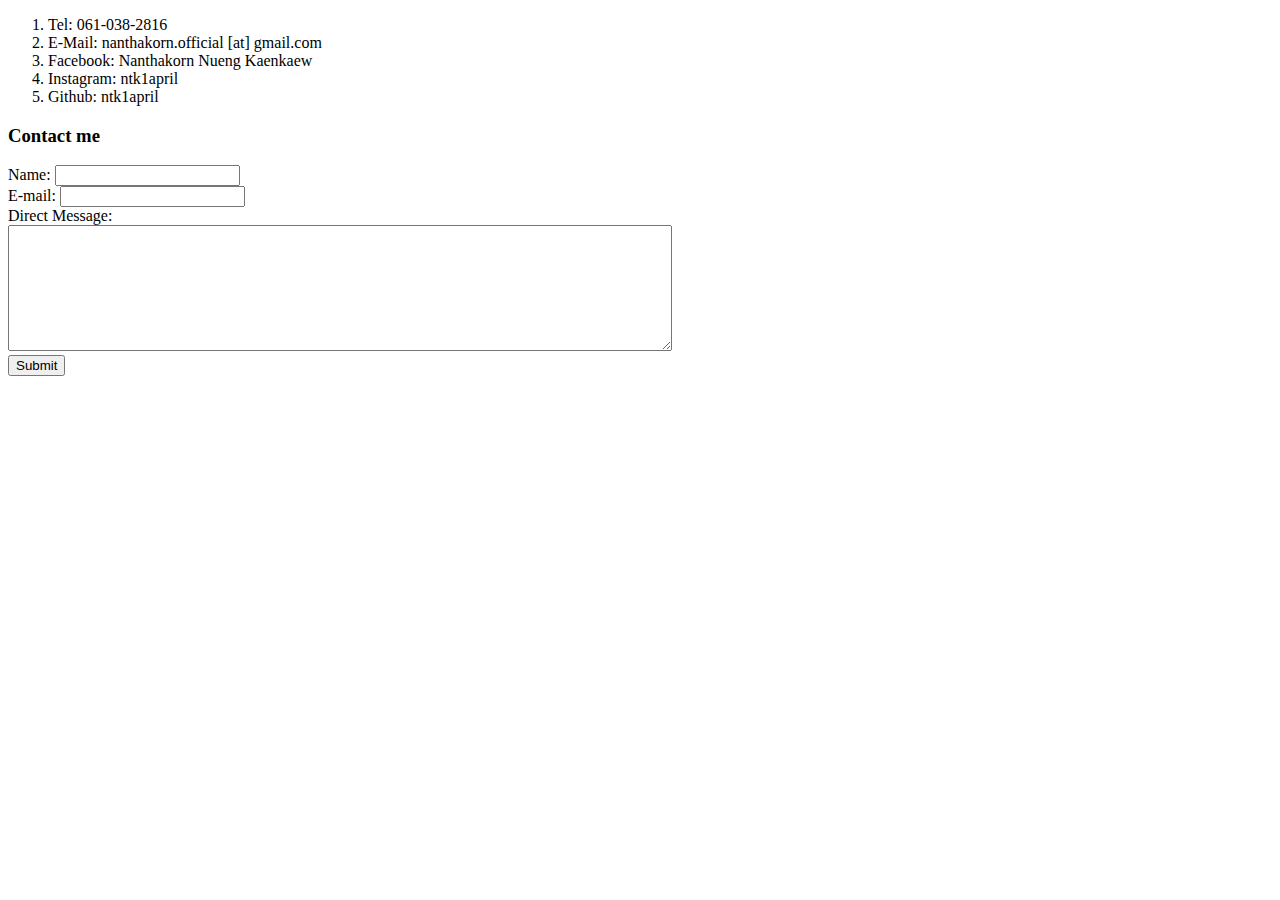
==== contact.html @ 9ccab541 "first project" ====
<!DOCTYPE html>
<html lang="en">
<head>
    <meta charset="UTF-8">
    <meta name="viewport" content="width=device-width, initial-scale=1.0">
    <title>Contact</title>
</head>
<body>
    <ol>
        <li>Tel: 061-038-2816</li>
        <li>E-Mail: nanthakorn.official [at] gmail.com</li>
        <li>Facebook: Nanthakorn Nueng Kaenkaew</li>
        <li>Instagram: ntk1april</li>
        <li>Github: ntk1april</li>
    </ol>

    <h3>Contact me</h3>
      <form class="" action="mailto:nanthakorn.official@gmail.com" method="post"        enctype="text/plain">
          <label>Name:</label>
          <input type="text" name="Name_Surname" value=""><br>
          <label>E-mail:</label>
          <input type="email" name="E-mail" value=""><br>
          <label>Direct Message:</label><br>
          <textarea name="message" rows="8" cols="80"></textarea><br>
          <input type="submit" name="" >
    </form>

</body>
</html>
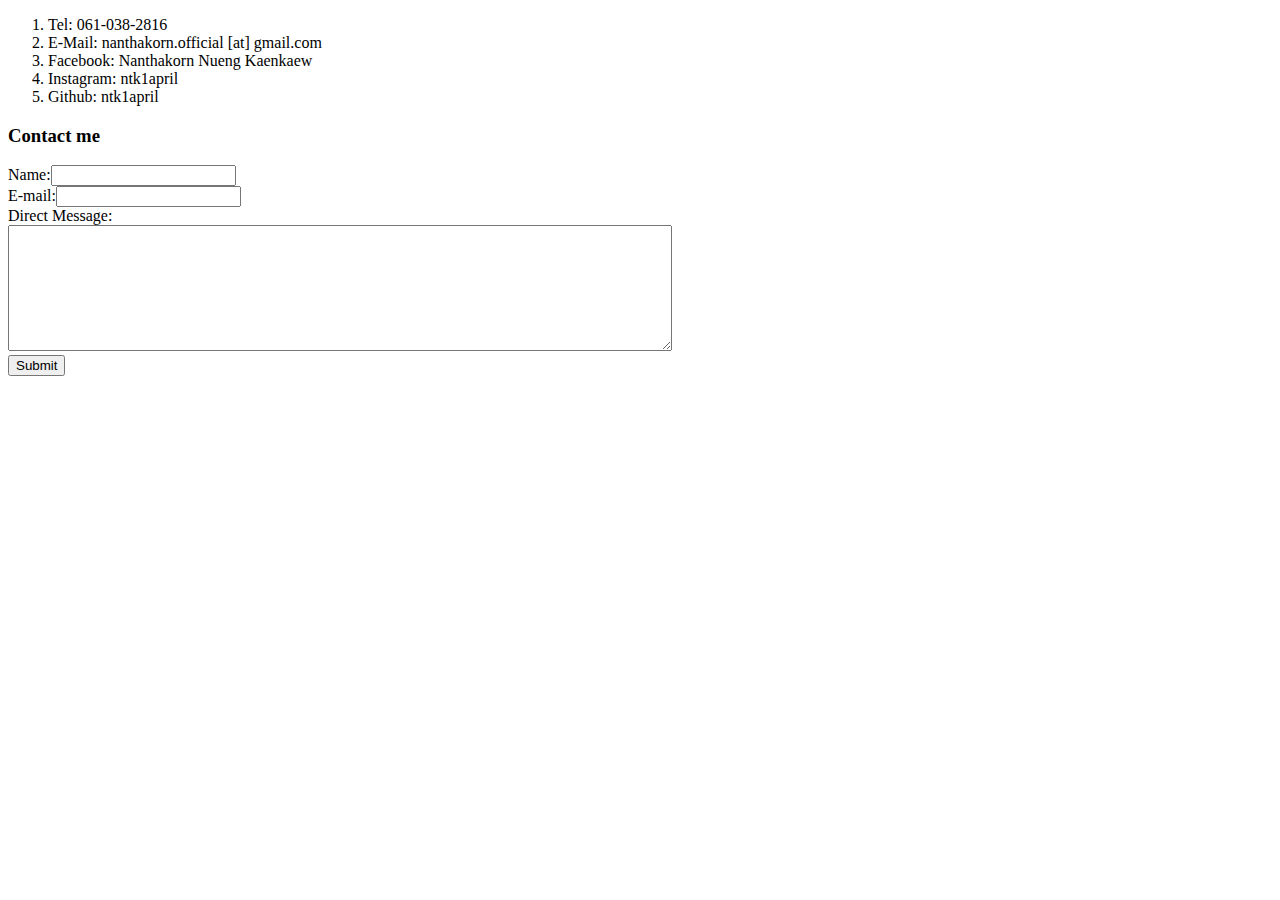
==== commit e01864ac: "New commit" ====
--- a/contact.html
+++ b/contact.html
@@ -16,10 +16,16 @@
 
     <h3>Contact me</h3>
       <form class="" action="mailto:nanthakorn.official@gmail.com" method="post"        enctype="text/plain">
+        <table>
+            <tr>
           <label>Name:</label>
           <input type="text" name="Name_Surname" value=""><br>
+            </tr>
+            <tr>
           <label>E-mail:</label>
           <input type="email" name="E-mail" value=""><br>
+            </tr>
+        </table>
           <label>Direct Message:</label><br>
           <textarea name="message" rows="8" cols="80"></textarea><br>
           <input type="submit" name="" >
